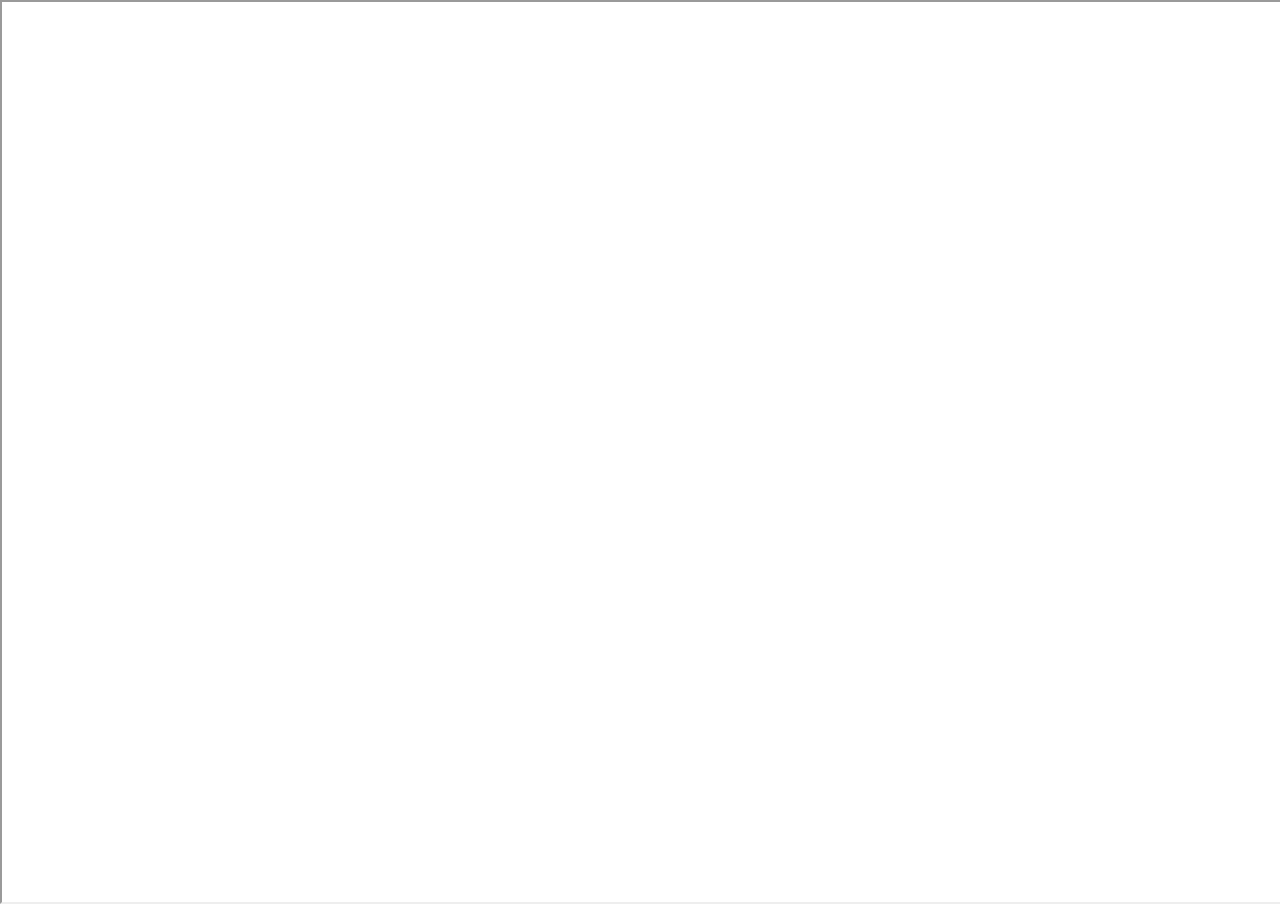
==== resume.html @ c4ec0103 "added resume as pdf and linked to new tab" ====
<!DOCTYPE html>
<html lang="en">
<head>
    <meta charset="UTF-8">
    <meta name="viewport" content="width=device-width, initial-scale=1.0">
    <title>Document</title>

    <style type="text/css"> 
        html {
            overflow: auto;
        }

        body {
            margin: 0px; 
        }

        iframe {
            display: block;
            position: absolute; 
            width: 100%; 
            overflow-y: auto; 
            overflow-x: hidden;
        }
    </style> 

</head>
<body>
    <iframe 
        src="https://docs.google.com/document/d/e/2PACX-1vQZAQKovpodgTXV9WjLC3F0_eDs77fCSx9Tf8m0O4LeiSw5SQkAKj4sdGAAv4jGtqU9cV5-oeur6Szt/pub?embedded=true" 
        title="Resume"
        marginheight="0" 
        marginwidth="0" 
        border: solid 1px black;
        width="100%" 
        height="100%" 
        scrolling="auto">
    </iframe>
</body>
</html>
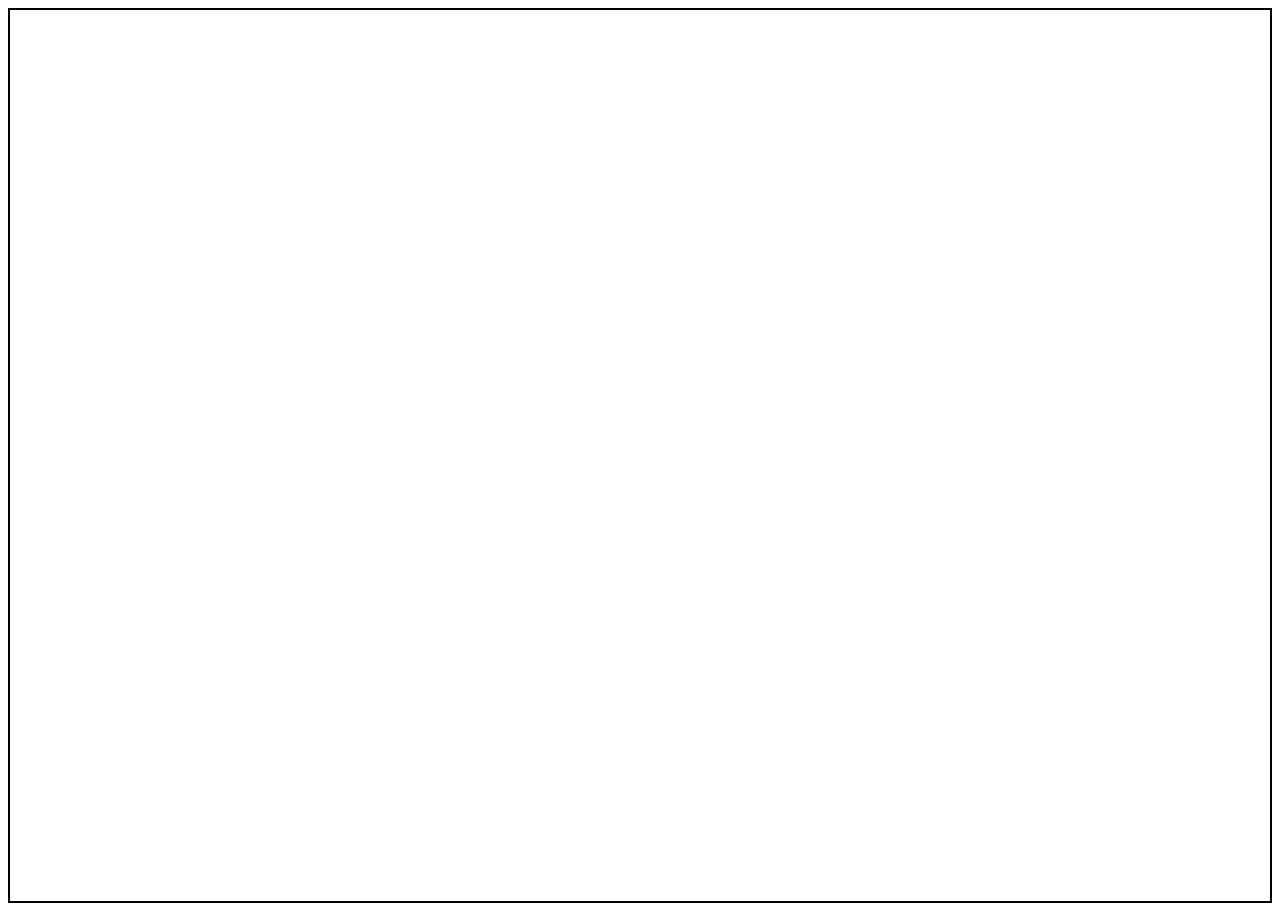
==== commit 0207aeaa: "styled resume.html to have border" ====
--- a/resume.html
+++ b/resume.html
@@ -6,34 +6,41 @@
     <title>Document</title>
 
     <style type="text/css"> 
-        html {
-            overflow: auto;
-        }
+        /* body {
+            width: 100%;
+            height: 100vh;
+            overflow: hidden;
+            margin: 0px;
+        } */
 
-        body {
-            margin: 0px; 
+        div {
+            display: flex;
+            position: relative;
+            justify-content: center;
+            width: 100%;
+            height: 100vh;
+            overflow: hidden;
+            margin: 0px;
         }
 
         iframe {
             display: block;
-            position: absolute; 
             width: 100%; 
-            overflow-y: auto; 
-            overflow-x: hidden;
+            height: 99%;
+            border: 2px solid black;
+            text-align: center;
         }
     </style> 
 
 </head>
 <body>
-    <iframe 
-        src="https://docs.google.com/document/d/e/2PACX-1vQZAQKovpodgTXV9WjLC3F0_eDs77fCSx9Tf8m0O4LeiSw5SQkAKj4sdGAAv4jGtqU9cV5-oeur6Szt/pub?embedded=true" 
-        title="Resume"
-        marginheight="0" 
-        marginwidth="0" 
-        border: solid 1px black;
-        width="100%" 
-        height="100%" 
-        scrolling="auto">
-    </iframe>
+    <!-- <embed src="assets/pdfs/Copy of SE Resume.pdf" type="application/pdf"/> -->
+    <div class="container">
+        <iframe 
+            src="https://docs.google.com/document/d/e/2PACX-1vQZAQKovpodgTXV9WjLC3F0_eDs77fCSx9Tf8m0O4LeiSw5SQkAKj4sdGAAv4jGtqU9cV5-oeur6Szt/pub?embedded=true" 
+            title="Resume"
+            >
+        </iframe>
+    </div>
 </body>
 </html>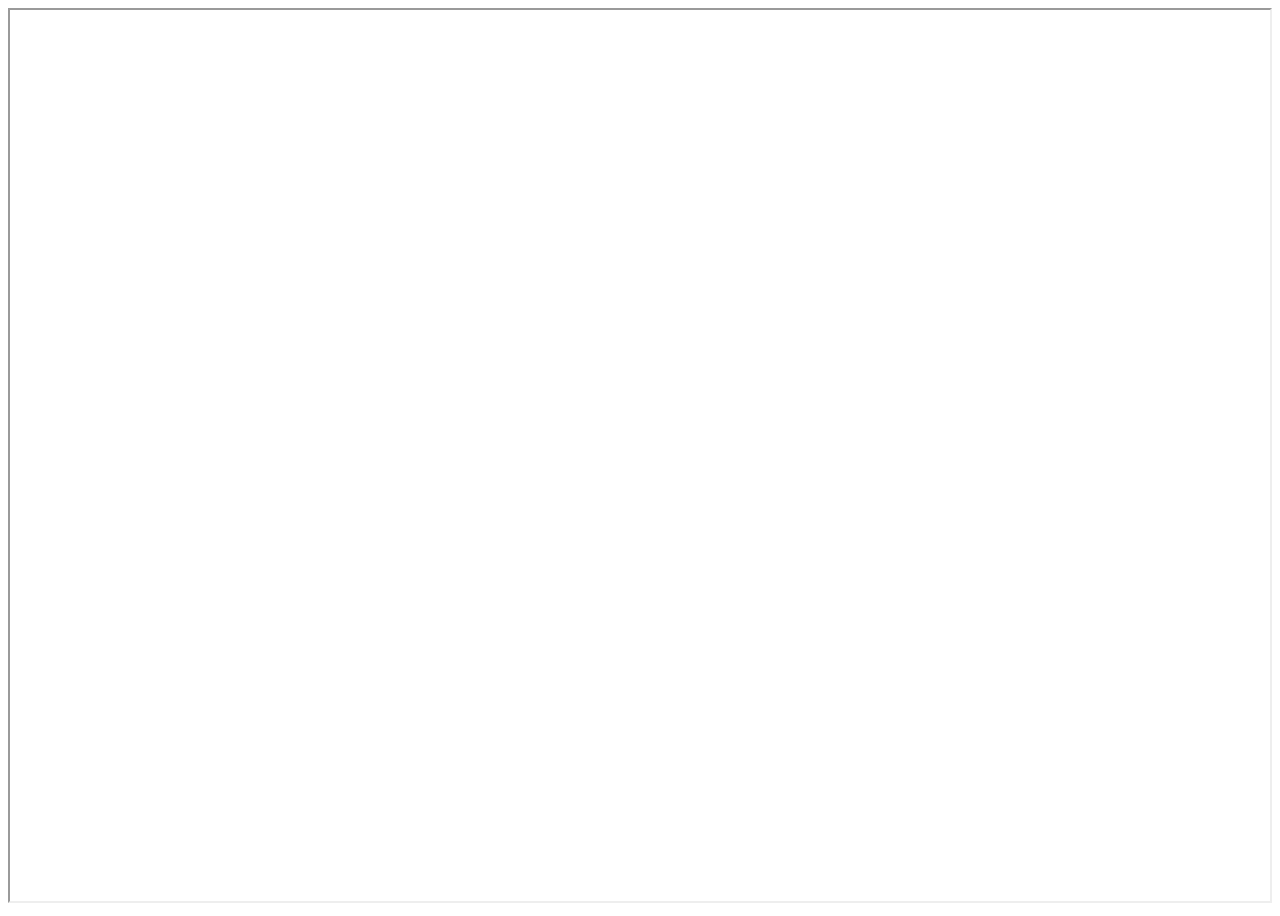
==== commit cf127f79: "added github and linkedin to about section" ====
--- a/resume.html
+++ b/resume.html
@@ -27,7 +27,6 @@
             display: block;
             width: 100%; 
             height: 99%;
-            border: 2px solid black;
             text-align: center;
         }
     </style> 
@@ -39,6 +38,7 @@
         <iframe 
             src="https://docs.google.com/document/d/e/2PACX-1vQZAQKovpodgTXV9WjLC3F0_eDs77fCSx9Tf8m0O4LeiSw5SQkAKj4sdGAAv4jGtqU9cV5-oeur6Szt/pub?embedded=true" 
             title="Resume"
+            class="border border-dark"
             >
         </iframe>
     </div>
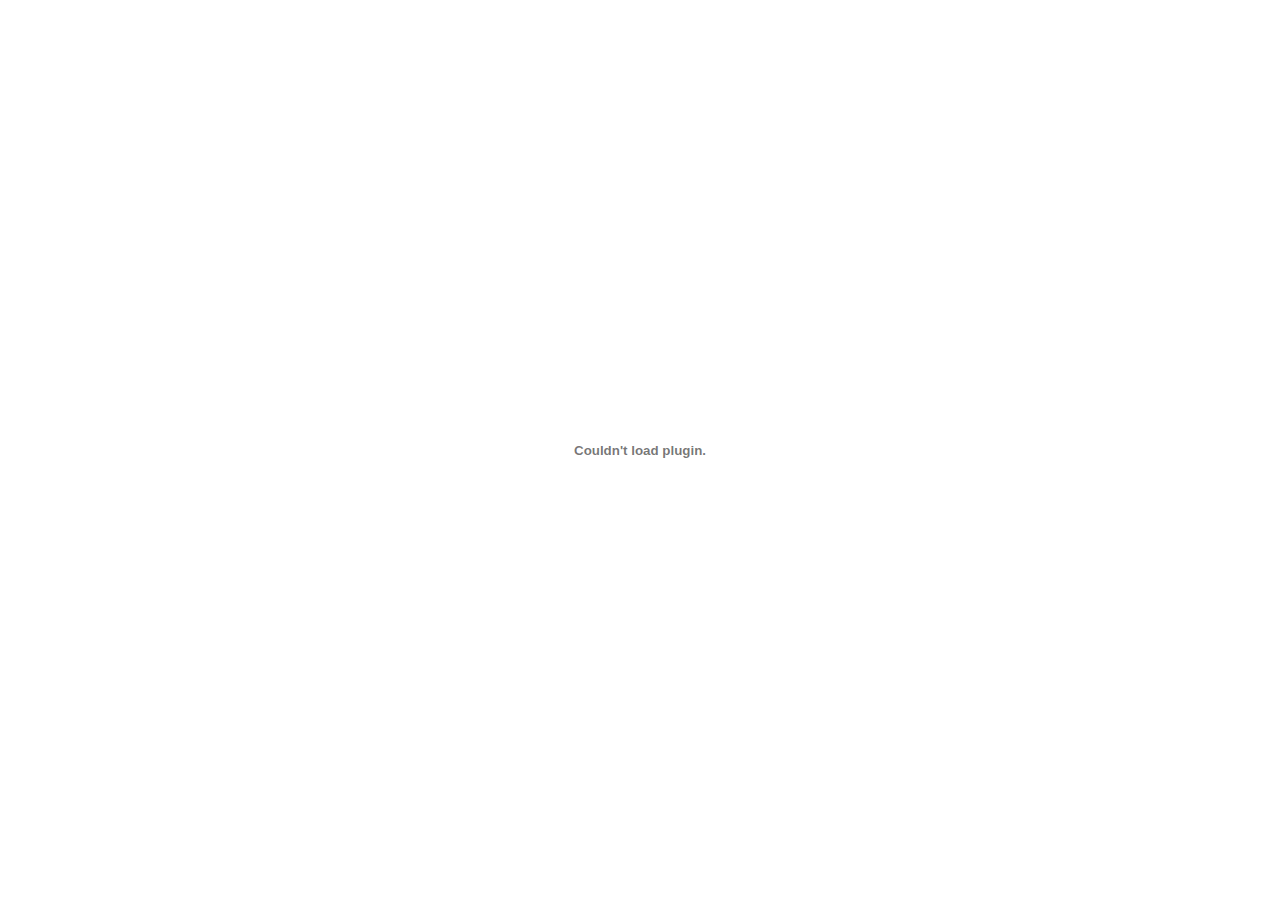
==== commit cac1a465: "switched to only icons for about me links" ====
--- a/resume.html
+++ b/resume.html
@@ -6,12 +6,12 @@
     <title>Document</title>
 
     <style type="text/css"> 
-        /* body {
+        body {
             width: 100%;
             height: 100vh;
             overflow: hidden;
             margin: 0px;
-        } */
+        }
 
         div {
             display: flex;
@@ -23,24 +23,24 @@
             margin: 0px;
         }
 
-        iframe {
-            display: block;
+        embed {
             width: 100%; 
-            height: 99%;
-            text-align: center;
+            height: 100vh;
         }
     </style> 
 
 </head>
 <body>
-    <!-- <embed src="assets/pdfs/Copy of SE Resume.pdf" type="application/pdf"/> -->
-    <div class="container">
+    <div>
+        <embed src="assets/pdfs/Copy of SE Resume.pdf" type="application/pdf"/>
+    </div>
+    <!-- <div class="container">
         <iframe 
             src="https://docs.google.com/document/d/e/2PACX-1vQZAQKovpodgTXV9WjLC3F0_eDs77fCSx9Tf8m0O4LeiSw5SQkAKj4sdGAAv4jGtqU9cV5-oeur6Szt/pub?embedded=true" 
             title="Resume"
             class="border border-dark"
             >
         </iframe>
-    </div>
+    </div> -->
 </body>
 </html>